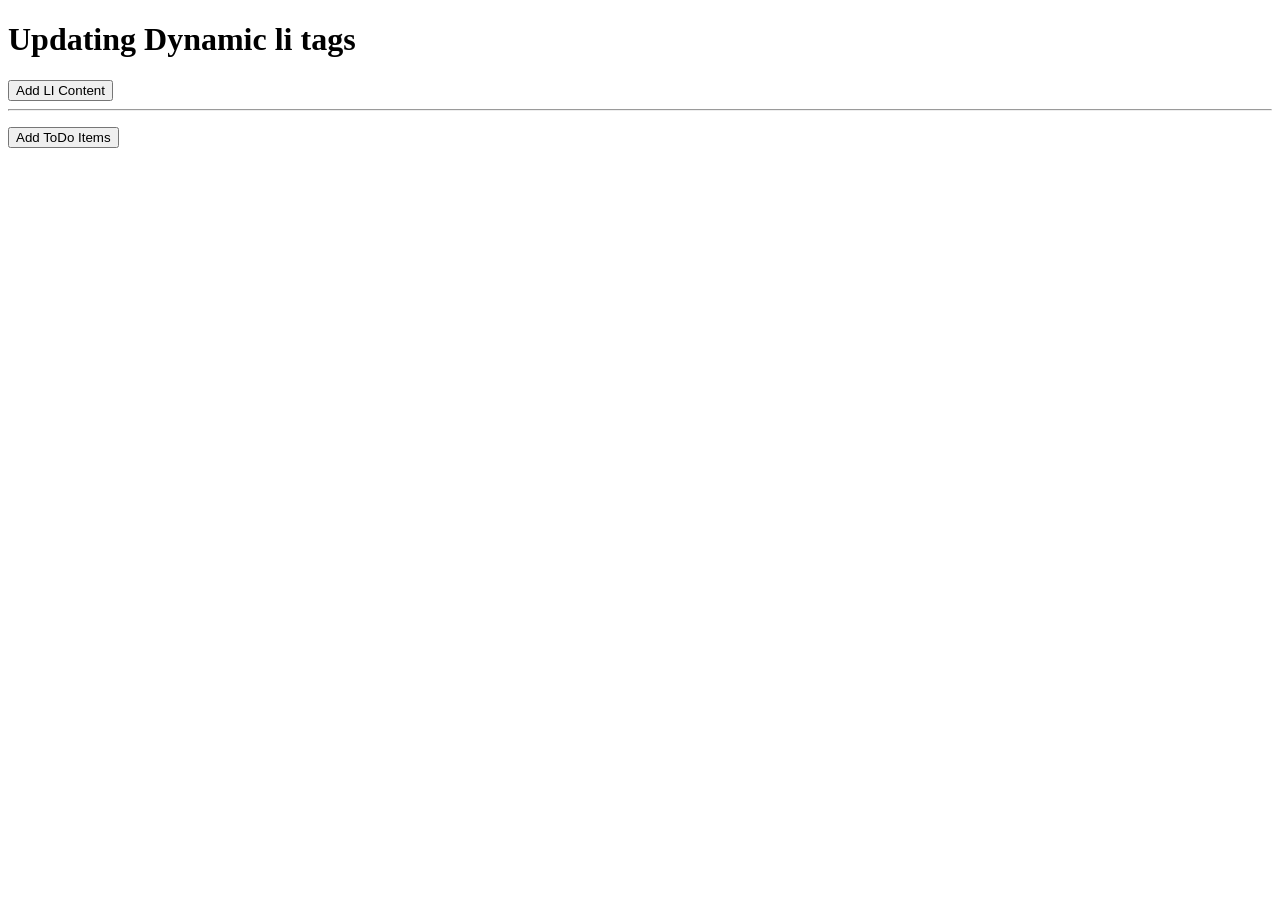
==== Add-dynami-li-and-todo-list/dom-test.html @ 22a9455c "initial commit" ====
<!-- - 
- Show console using script tag - Done
- Show console using external JS - Done
- Change body bg color to red on page load - Done
- Change body bg color based on button click i.e., Red, Green, White, Blue - Done
- Change paragraph text to something else using JS - Done
- Change HTML content using JS - Done
- Create Ul & li list using JS - Done
- Create a Todo app where user can add & remove a todo on button click
- Change all p tag color to green using whatever you want
- Remove all p tag from the page using whatever you want
 -->

 <!DOCTYPE html>
 <html lang="en">
 <head>
   <meta charset="UTF-8">
   <meta name="viewport" content="width=device-width, initial-scale=1.0">
   <title>Changing BG Color on Load</title>
 </head>
 <body>
  <h1>Updating Dynamic li tags</h1>
  <ul id="main_ul">

  </ul>

  <button id="add_li">Add LI Content</button>

  <hr>

  <div id="main">
    <ul id="toDo">
      
    </ul>
    <button id="addItem">Add ToDo Items</button>
  </div>
 </body>
 </html>
 
 <script src="./main.js"></script>
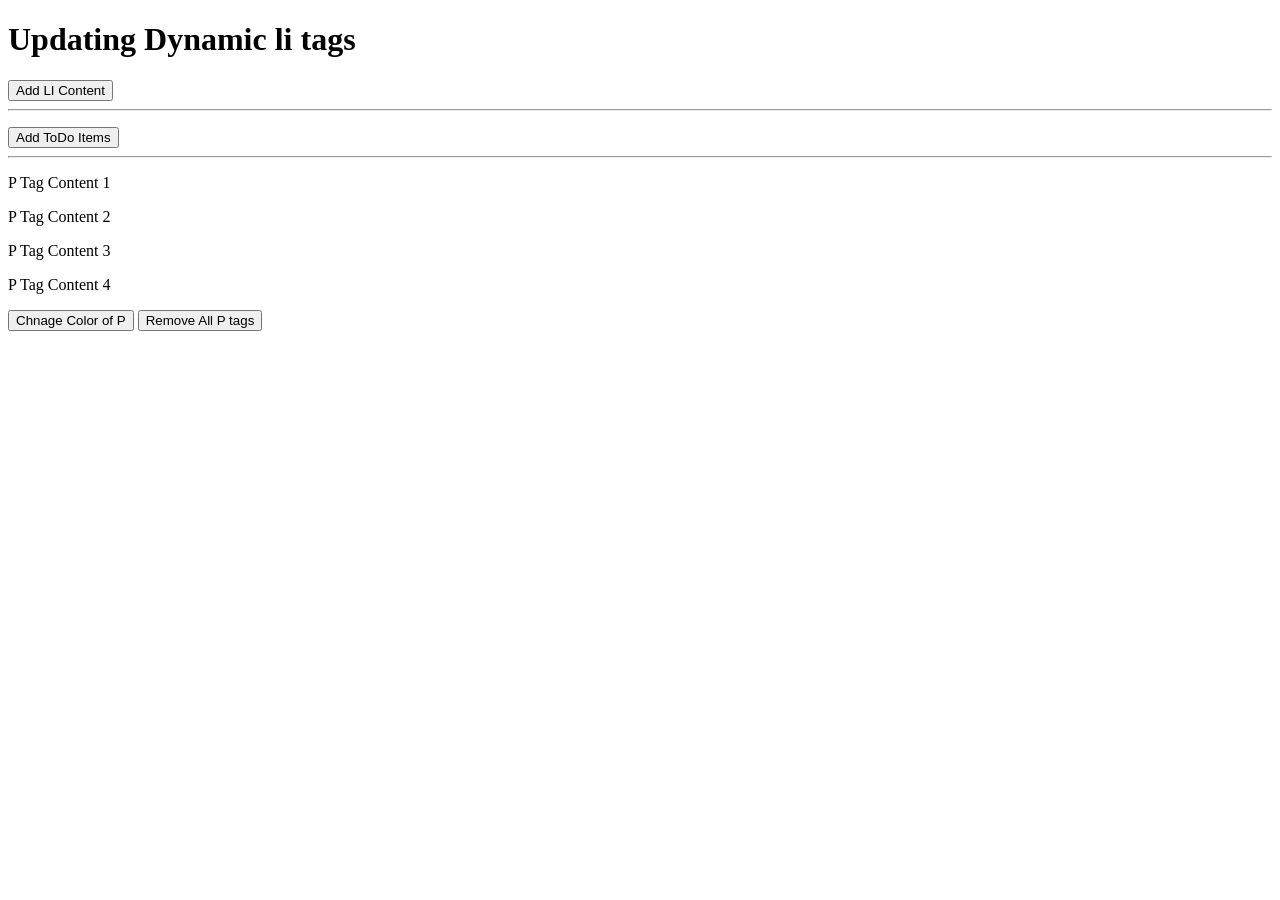
==== commit 08193533: "All tasks completed" ====
--- a/Add-dynami-li-and-todo-list/dom-test.html
+++ b/Add-dynami-li-and-todo-list/dom-test.html
@@ -6,7 +6,7 @@
 - Change paragraph text to something else using JS - Done
 - Change HTML content using JS - Done
 - Create Ul & li list using JS - Done
-- Create a Todo app where user can add & remove a todo on button click
+- Create a Todo app where user can add & remove a todo on button click - Done
 - Change all p tag color to green using whatever you want
 - Remove all p tag from the page using whatever you want
  -->
@@ -37,4 +37,17 @@
  </body>
  </html>
  
- <script src="./main.js"></script>+ <hr>
+
+  <div id="p-tag-color-change">
+    <p> P Tag Content 1</p>
+    <p> P Tag Content 2</p>
+    <p> P Tag Content 3</p>
+    <p> P Tag Content 4</p>
+
+    <button id="chagneColor">Chnage Color of P</button>
+    <button id="removePTag">Remove All P tags</button>
+  </div>
+ <script src="./main.js"></script>
+
+ 
